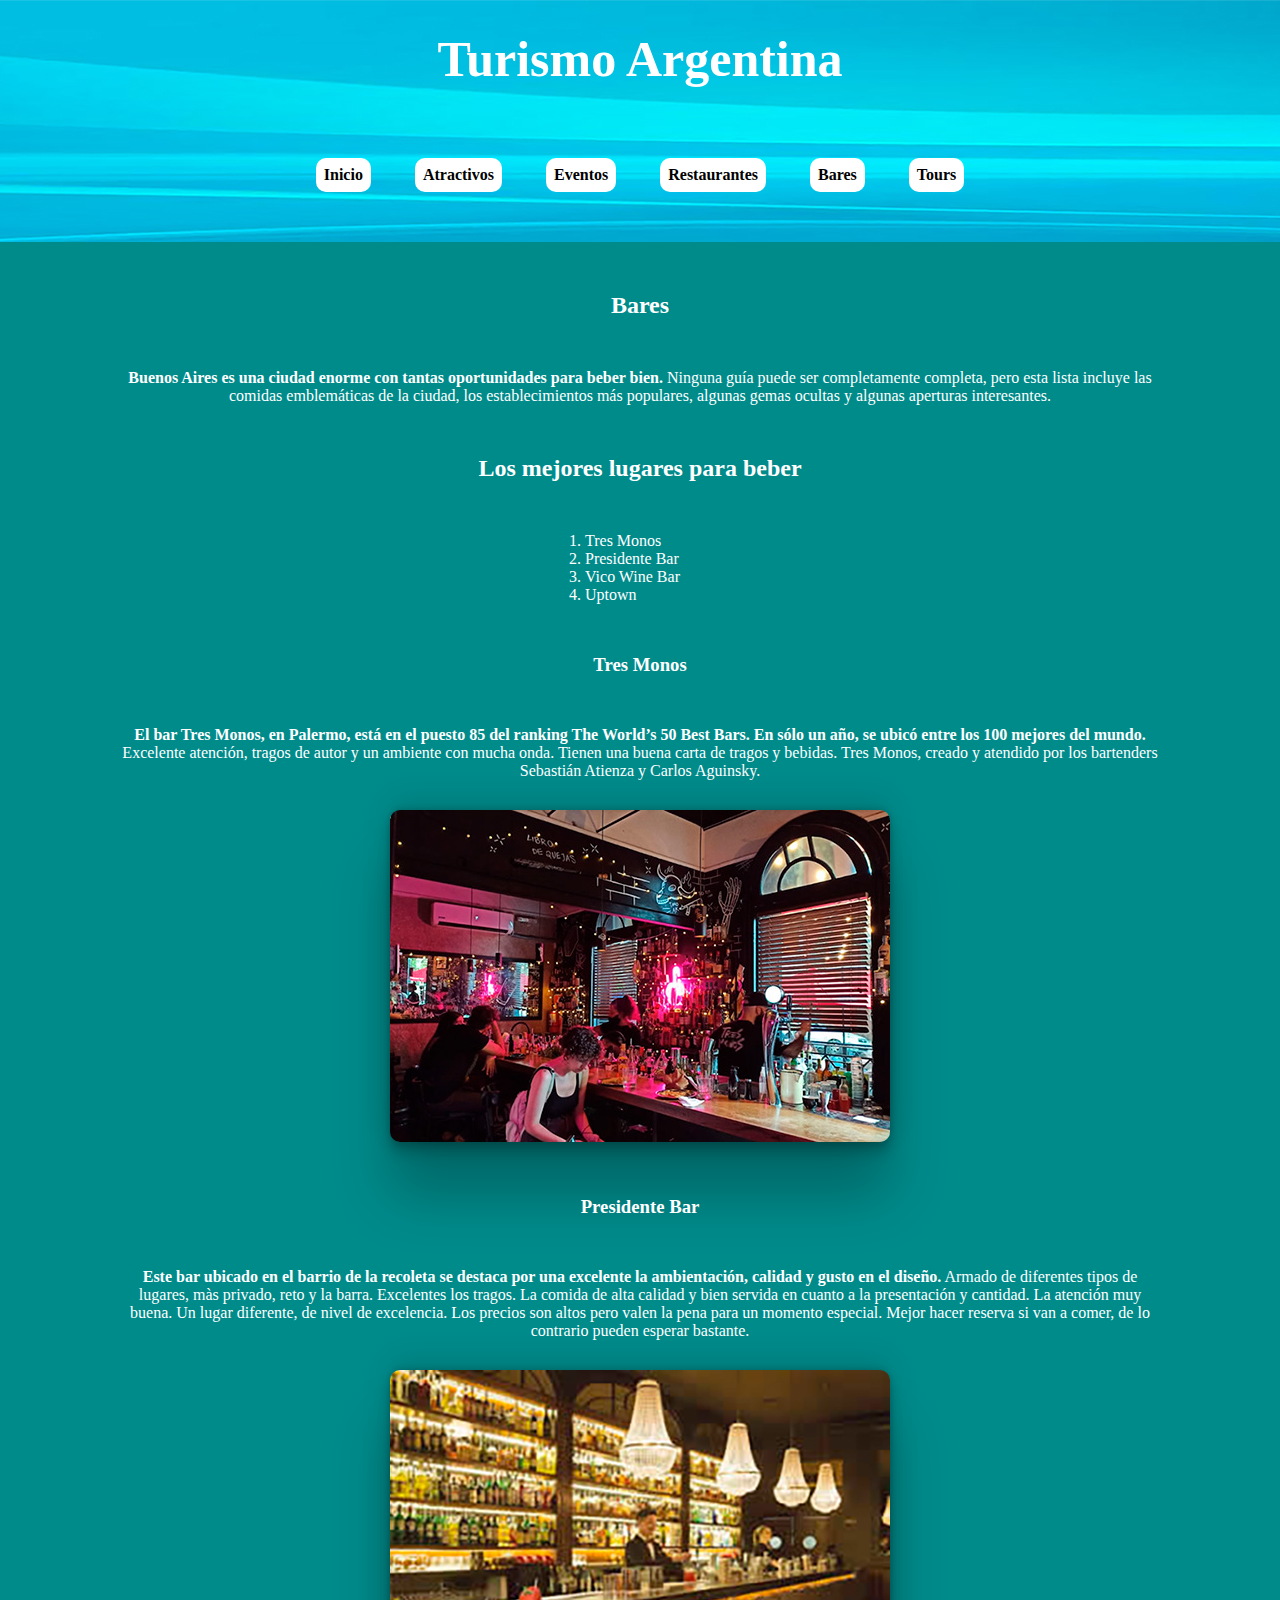
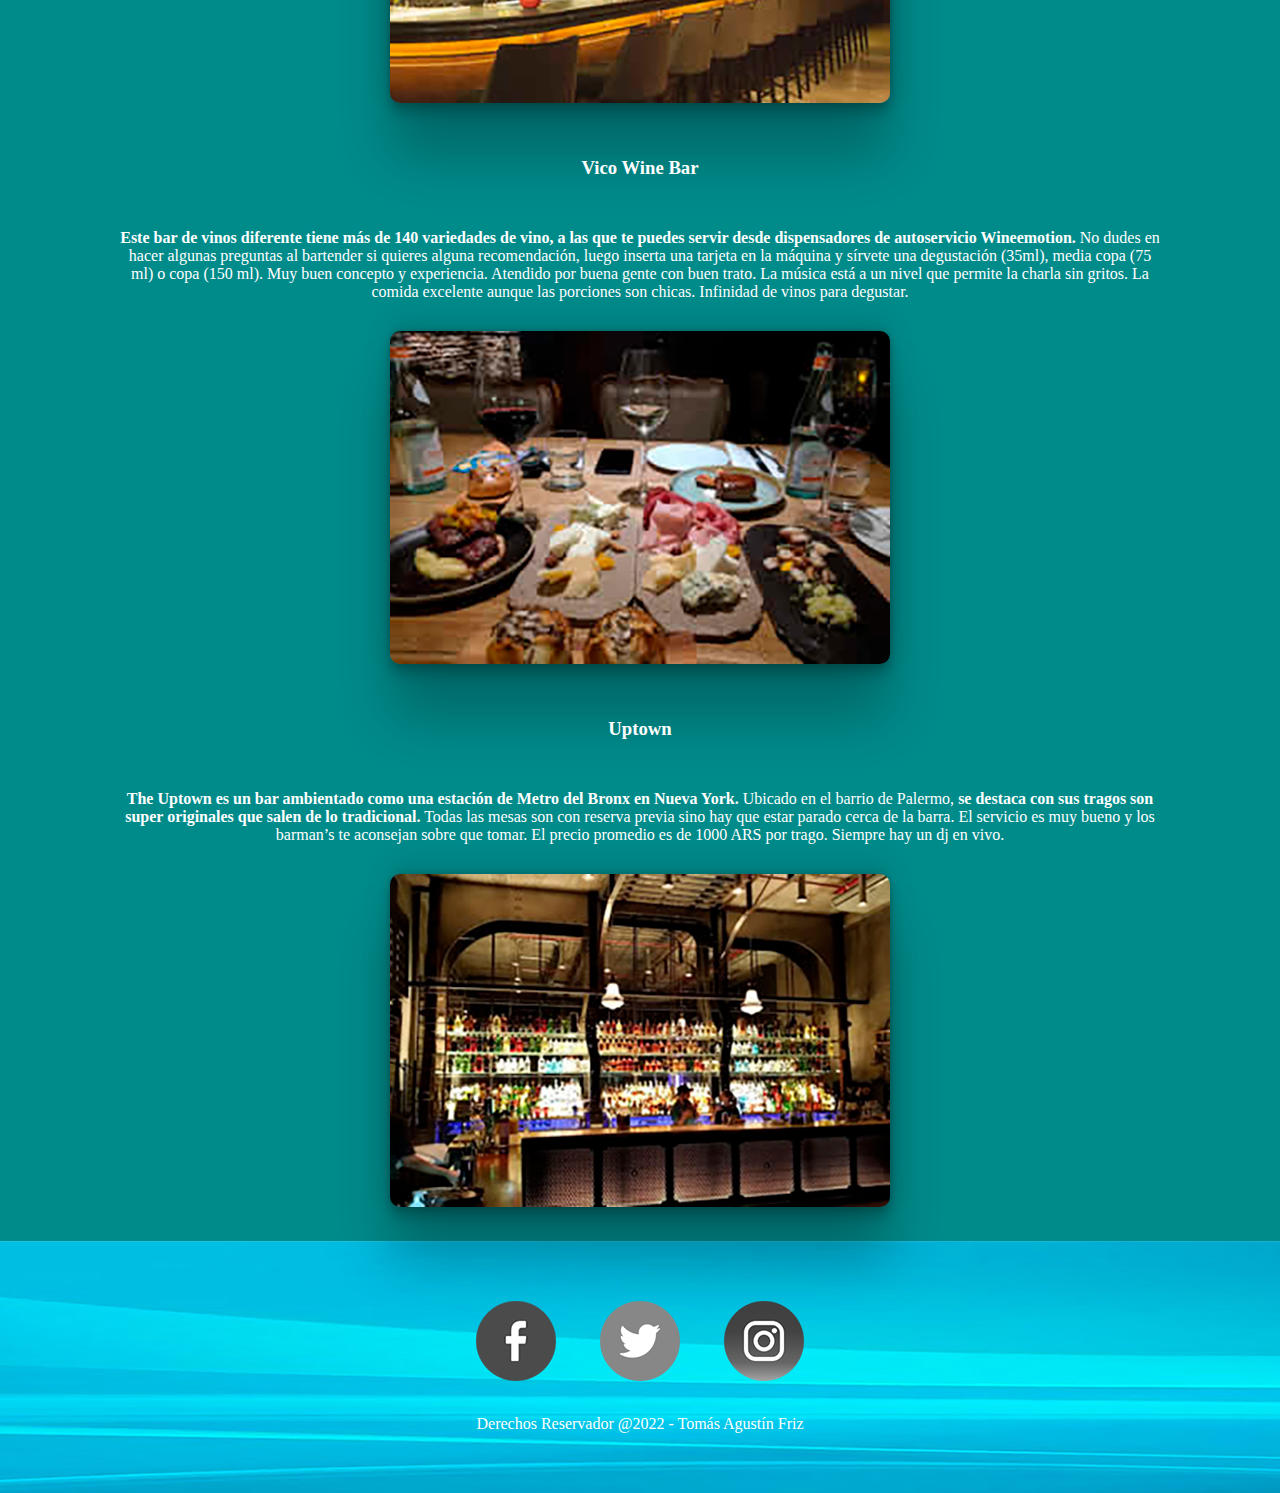
==== bares.html @ 545588ae "Falta redimencionar toda la pagina" ====
<!DOCTYPE html>
<html lang="es">

<head>
    <meta charset="UTF-8">
    <meta http-equiv="X-UA-Compatible" content="IE=edge">
    <meta name="viewport" content="width=device-width, initial-scale=1.0">
    <link rel="stylesheet" href="css/style.css">
    <link rel="shortcut icon" href="favicon.ico" type="image/icono">
    <link rel="stylesheet" href="https://cdnjs.cloudflare.com/ajax/libs/animate.css/4.1.1/animate.min.css" />
    <title>Gastronomia</title>
</head>

<body>
    <header>
        <h1 class="animate__heartBeat">Turismo Argentina</h1>
        <nav>
            <a class="navegacion" href="index.html">Inicio</a>
            <a class="navegacion" href="itinerario.html">Atractivos</a>
            <a class="navegacion" href="informacion.html">Eventos</a>
            <a class="navegacion" href="restaurantes.html">Restaurantes</a>
            <a class="navegacion" href="bares.html">Bares</a>
            <a class="navegacion" href="formulario.html">Tours</a>
        </nav>
    </header>

    <main>
        <div>
            <div>
                <h2>Bares</h2>
                <p>
                    <strong>Buenos Aires es una ciudad enorme con tantas oportunidades para beber bien.</strong>
                    Ninguna guía puede ser completamente completa, pero esta lista incluye las comidas emblemáticas de
                    la ciudad, los establecimientos más populares, algunas gemas ocultas y algunas aperturas interesantes.
                </p>
            </div>
            <div>
                <h2>Los mejores lugares para beber</h2>
                <ol>
                    <li class="lista"><a href="#tresMonos">Tres Monos</a></li>
                    <li class="lista"><a href="#presidenteBar">Presidente Bar</a></li>
                    <li class="lista"><a href="#vicoWineBar">Vico Wine Bar</a></li>
                    <li class="lista"><a href="#uptown">Uptown</a></li>
                </ol>
                <section>
                    <h3 id="tresMonos">Tres Monos</h3>
                    <p>
                        <strong>El bar Tres Monos, en Palermo, está en el puesto 85 del ranking The World’s 50 Best Bars. En
                        sólo un año, se ubicó entre los 100 mejores del mundo.</strong> Excelente atención, tragos de autor y un ambiente
                        con mucha onda. Tienen una buena carta de tragos y bebidas. Tres Monos, creado y atendido por los
                        bartenders Sebastián Atienza y Carlos Aguinsky.
                    </p>
                    <img src="images/Tres_monos.jpg" alt="vista previa del bar Tres Monos">
                </section>
                <section>
                    <h3 id="presidenteBar">Presidente Bar</h3>
                    <p>
                        <strong>Este bar ubicado en el barrio de la recoleta se destaca por una excelente la ambientación,
                        calidad y gusto en el diseño.</strong> Armado de diferentes tipos de lugares, màs privado, reto y la barra.
                        Excelentes los tragos. La comida de alta calidad y bien servida en cuanto a la presentación y cantidad. La
                        atención muy buena. Un lugar diferente, de nivel de excelencia. Los precios son altos pero valen
                        la pena para un momento especial. Mejor hacer reserva si van a comer, de lo contrario pueden
                        esperar bastante.
                    </p>
                    <img src="images/Presidente_Bar.jpg" alt="vista previa del bar Presidente Bar">
                </section>
                <section>
                    <h3 id="vicoWineBar">Vico Wine Bar</h3>
                    <p>
                        <strong>Este bar de vinos diferente tiene más de 140 variedades de vino, a las que te puedes servir
                        desde dispensadores de autoservicio Wineemotion.</strong> No dudes en hacer algunas preguntas al bartender si
                        quieres alguna recomendación, luego inserta una tarjeta en la máquina y sírvete una degustación
                        (35ml), media copa (75 ml) o copa (150 ml). Muy buen concepto y experiencia. Atendido por buena
                        gente con buen trato. La música está a un nivel que permite la charla sin gritos. La comida
                        excelente aunque las porciones son chicas. Infinidad de vinos para degustar.
                    </p>
                    <img src="images/Vico_Wine_Bar.jpg" alt="vista previa del bar Vico Wine Bar">
                </section>
                <section>
                    <h3 id="uptown">Uptown</h3>
                    <p>
                        <strong>The Uptown es un bar ambientado como una estación de Metro del Bronx en Nueva York.</strong> Ubicado en
                        el barrio de Palermo, <strong>se destaca con sus tragos son super originales que salen de lo tradicional.</strong>
                        Todas las mesas son con reserva previa sino hay que estar parado cerca de la barra. El servicio es muy
                        bueno y los barman’s te aconsejan sobre que tomar. El precio promedio es de 1000 ARS por trago.
                        Siempre hay un dj en vivo.
                    </p>
                    <img src="images/Uptown.jpg" alt="vista previa del bar Uptown">
                </section>
            </div>
        </div>
    </main>

    <footer>
        <div>
            <a class="redsoc" href="https://www.facebook.com/Travel-Buenos-Aires-125624064121107" target="_blank"> <img
                    src="images/facebook.png" alt="icono de facebook"> </a>
            <a class="redsoc" href="https://twitter.com/turismobaok" target="_blank"> <img src="images/twitter.png"
                    alt="icono de twitter"> </a>
            <a class="redsoc" href="https://www.instagram.com/turismobuenosairesok/" target="_blank"> <img
                    src="images/instagram.png" alt="icono de instagram"> </a>

            <p>Derechos Reservador @2022 - Tomás Agustín Friz</p>
        </div>
    </footer>
</body>

</html>
---- css/style.css ----
* {
    margin: 0%;
    padding: 0%;
    font-family: 'verdana';
    color: white;
    text-align: center;
    text-decoration: none;
}

body {
    background-color: darkcyan;
}

header {
    background-image: url(../images/fondo.jpg);
    width: 100%;
    margin: 50px;
    text-align: center;
    width: 100%;
    padding: 30px 0px;
    margin: 0px auto;
}

.navegacion {
    display: inline-block;
    background-color: white;
    font-weight: bold;
    color: black;
    border-radius: 10px;
    margin: 20px;
    padding: 8px;
}

.navegacion:hover {
    border: solid 5px cyan;
}

h1 {
    margin-bottom: 50px;
    font-size: 50px;
}

h2 {
    margin: 50px;
}

h3 {
    font-weight: bold;
    margin: 50px;
}

main {
    background-color: darkcyan;
    margin: 30px;
}

p {
    margin: 30px;
}

div {
    margin: 30px;
}

img {
    border-radius: 10px;
    box-shadow: rgba(0, 0, 0, 0.25) 0px 54px 55px, rgba(0, 0, 0, 0.12) 0px -12px 30px, rgba(0, 0, 0, 0.12) 0px 4px 6px, rgba(0, 0, 0, 0.17) 0px 12px 13px, rgba(0, 0, 0, 0.09) 0px -3px 5px;
    transition: 0.5s;
    object-fit: cover;
}

img:hover {
    transform: scale(1.1);
}

.lista {
    text-align: left;
    margin-left: 45%;
}

.sin_zoom {
    transform: none !important;
}

a:hover {
    color: cyan;
}

footer {
    background-image: url(../images/fondo.jpg);
    width: 100%;
    padding: 30px 0px 30px;
    margin: 0px auto;
}

.redsoc {
    padding: 20px;
    filter: grayscale(100);
}

.redsoc:hover {
    filter: grayscale(0);
}

footer div a img {
    transform: none !important;
    box-shadow: none !important;
}

form {
    border-radius: 10px;
    background-color: darkturquoise;
    padding: 5%;
    margin: 5% 10%;
}

fieldset {
    border: solid 3px white;
    border-radius: 10px;
    font-size: 20px;
}

legend span {
    padding: 10px;
    margin: 5px;
    background: darkcyan;
    border-radius: 10px;
    text-align: center;
    border: solid 3px white;
}

label {
    font-size: 20px;
}

input[type=text],
input[type=tel],
input[type=email] {
    width: 80%;
    color: black;
    padding: 1vw;
    margin: 1vw;
    display: inline-block;
    border: 1vw;
    border-radius: 5px;
    box-sizing: border-box;
}

input[type=submit] {
    width: 90%;
    background-color: darkgreen;
    color: white;
    padding: 20px 20px;
    margin: 10px 10px;
    border: none;
    border-radius: 10px;
    cursor: pointer;
}

input[type=reset] {
    width: 90%;
    background-color: darkred;
    color: white;
    padding: 20px 20px;
    margin: 10px 10px;
    border: none;
    border-radius: 10px;
    cursor: pointer;
}

input[type=submit]:hover {
    background-color: green;
}

input[type=reset]:hover {
    background-color: brown;
}
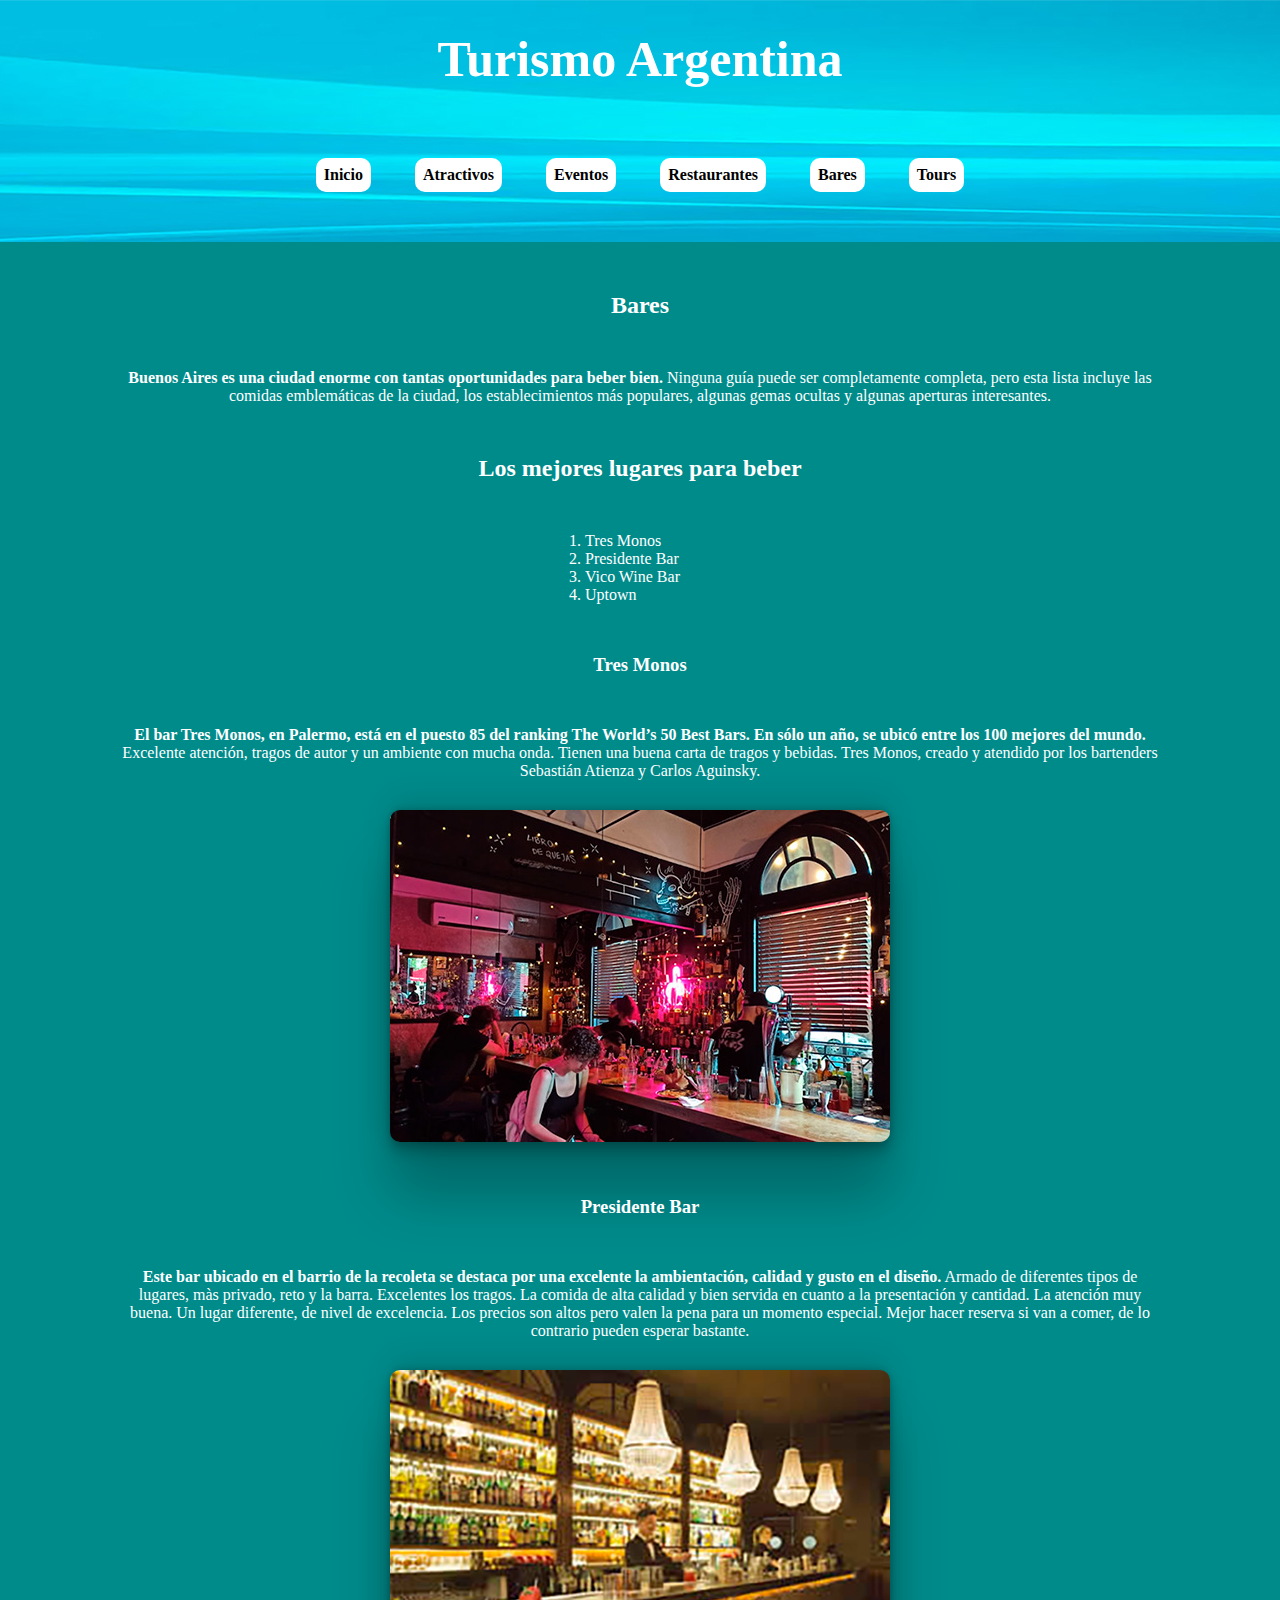
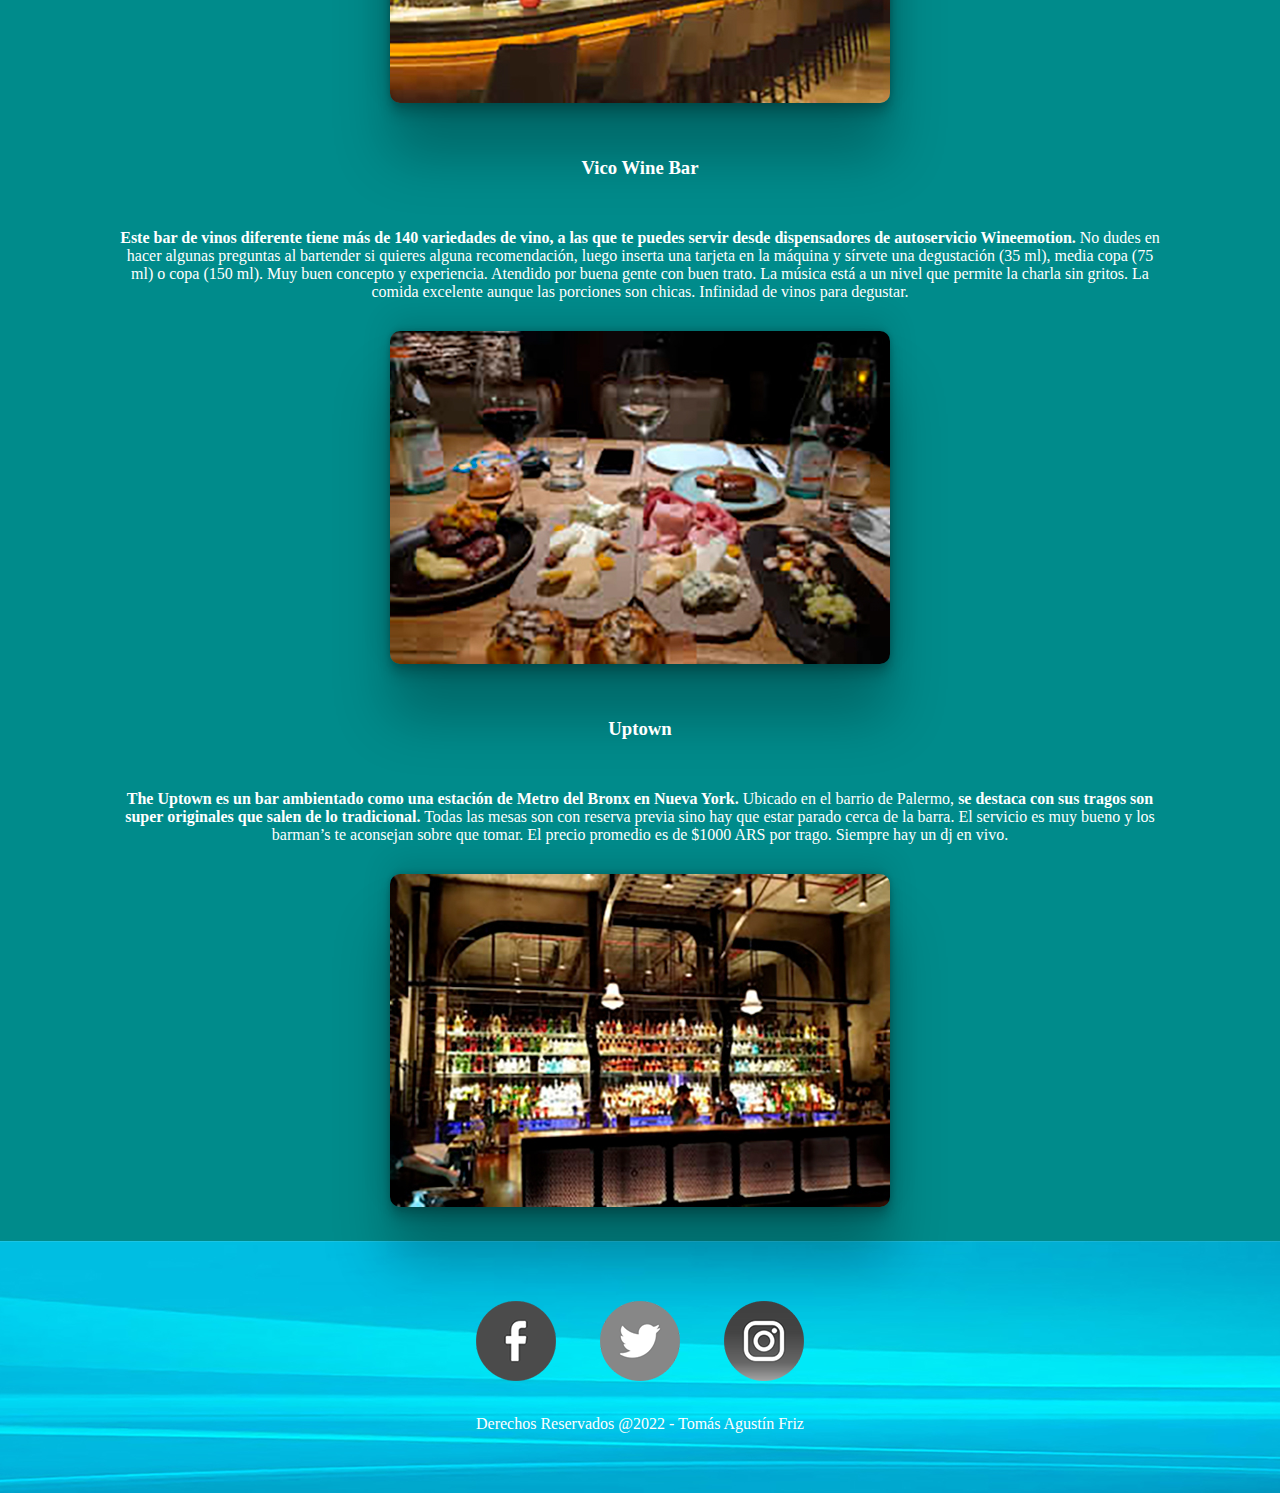
==== commit f00fb4f2: "Falta redimencionar toda la pagina" ====
--- a/bares.html
+++ b/bares.html
@@ -70,7 +70,7 @@
                         <strong>Este bar de vinos diferente tiene más de 140 variedades de vino, a las que te puedes servir
                         desde dispensadores de autoservicio Wineemotion.</strong> No dudes en hacer algunas preguntas al bartender si
                         quieres alguna recomendación, luego inserta una tarjeta en la máquina y sírvete una degustación
-                        (35ml), media copa (75 ml) o copa (150 ml). Muy buen concepto y experiencia. Atendido por buena
+                        (35 <abbr title="mililitros">ml</abbr>), media copa (75 <abbr title="mililitros">ml</abbr>) o copa (150 <abbr title="mililitros">ml</abbr>). Muy buen concepto y experiencia. Atendido por buena
                         gente con buen trato. La música está a un nivel que permite la charla sin gritos. La comida
                         excelente aunque las porciones son chicas. Infinidad de vinos para degustar.
                     </p>
@@ -82,7 +82,7 @@
                         <strong>The Uptown es un bar ambientado como una estación de Metro del Bronx en Nueva York.</strong> Ubicado en
                         el barrio de Palermo, <strong>se destaca con sus tragos son super originales que salen de lo tradicional.</strong>
                         Todas las mesas son con reserva previa sino hay que estar parado cerca de la barra. El servicio es muy
-                        bueno y los barman’s te aconsejan sobre que tomar. El precio promedio es de 1000 ARS por trago.
+                        bueno y los barman’s te aconsejan sobre que tomar. El precio promedio es de $1000 <abbr title="pesos argentinos">ARS</abbr> por trago.
                         Siempre hay un dj en vivo.
                     </p>
                     <img src="images/Uptown.jpg" alt="vista previa del bar Uptown">
@@ -100,7 +100,7 @@
             <a class="redsoc" href="https://www.instagram.com/turismobuenosairesok/" target="_blank"> <img
                     src="images/instagram.png" alt="icono de instagram"> </a>
 
-            <p>Derechos Reservador @2022 - Tomás Agustín Friz</p>
+            <p>Derechos Reservados @2022 - Tomás Agustín Friz</p>
         </div>
     </footer>
 </body>
--- a/css/style.css
+++ b/css/style.css
@@ -1,3 +1,5 @@
+/* Configuracion de PC */
+
 * {
     margin: 0%;
     padding: 0%;
@@ -14,9 +16,7 @@
 header {
     background-image: url(../images/fondo.jpg);
     width: 100%;
-    margin: 50px;
     text-align: center;
-    width: 100%;
     padding: 30px 0px;
     margin: 0px auto;
 }
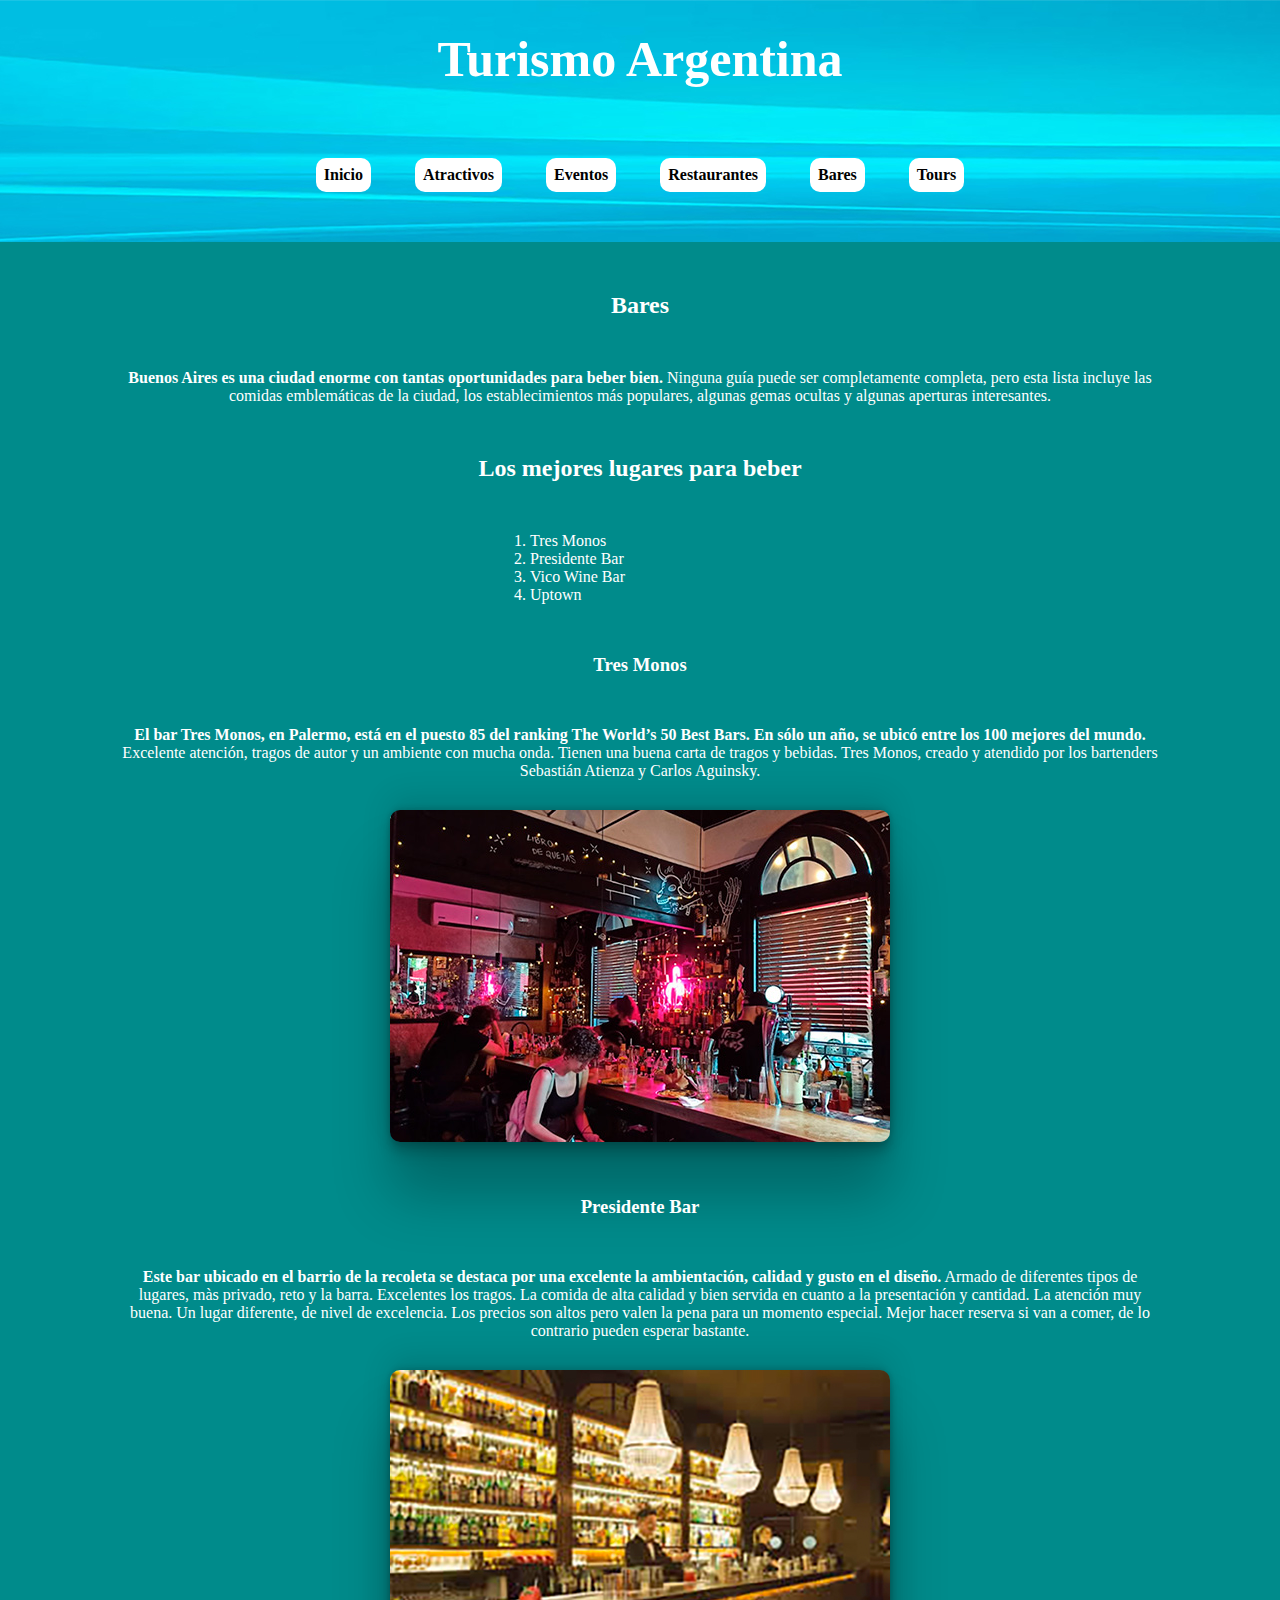
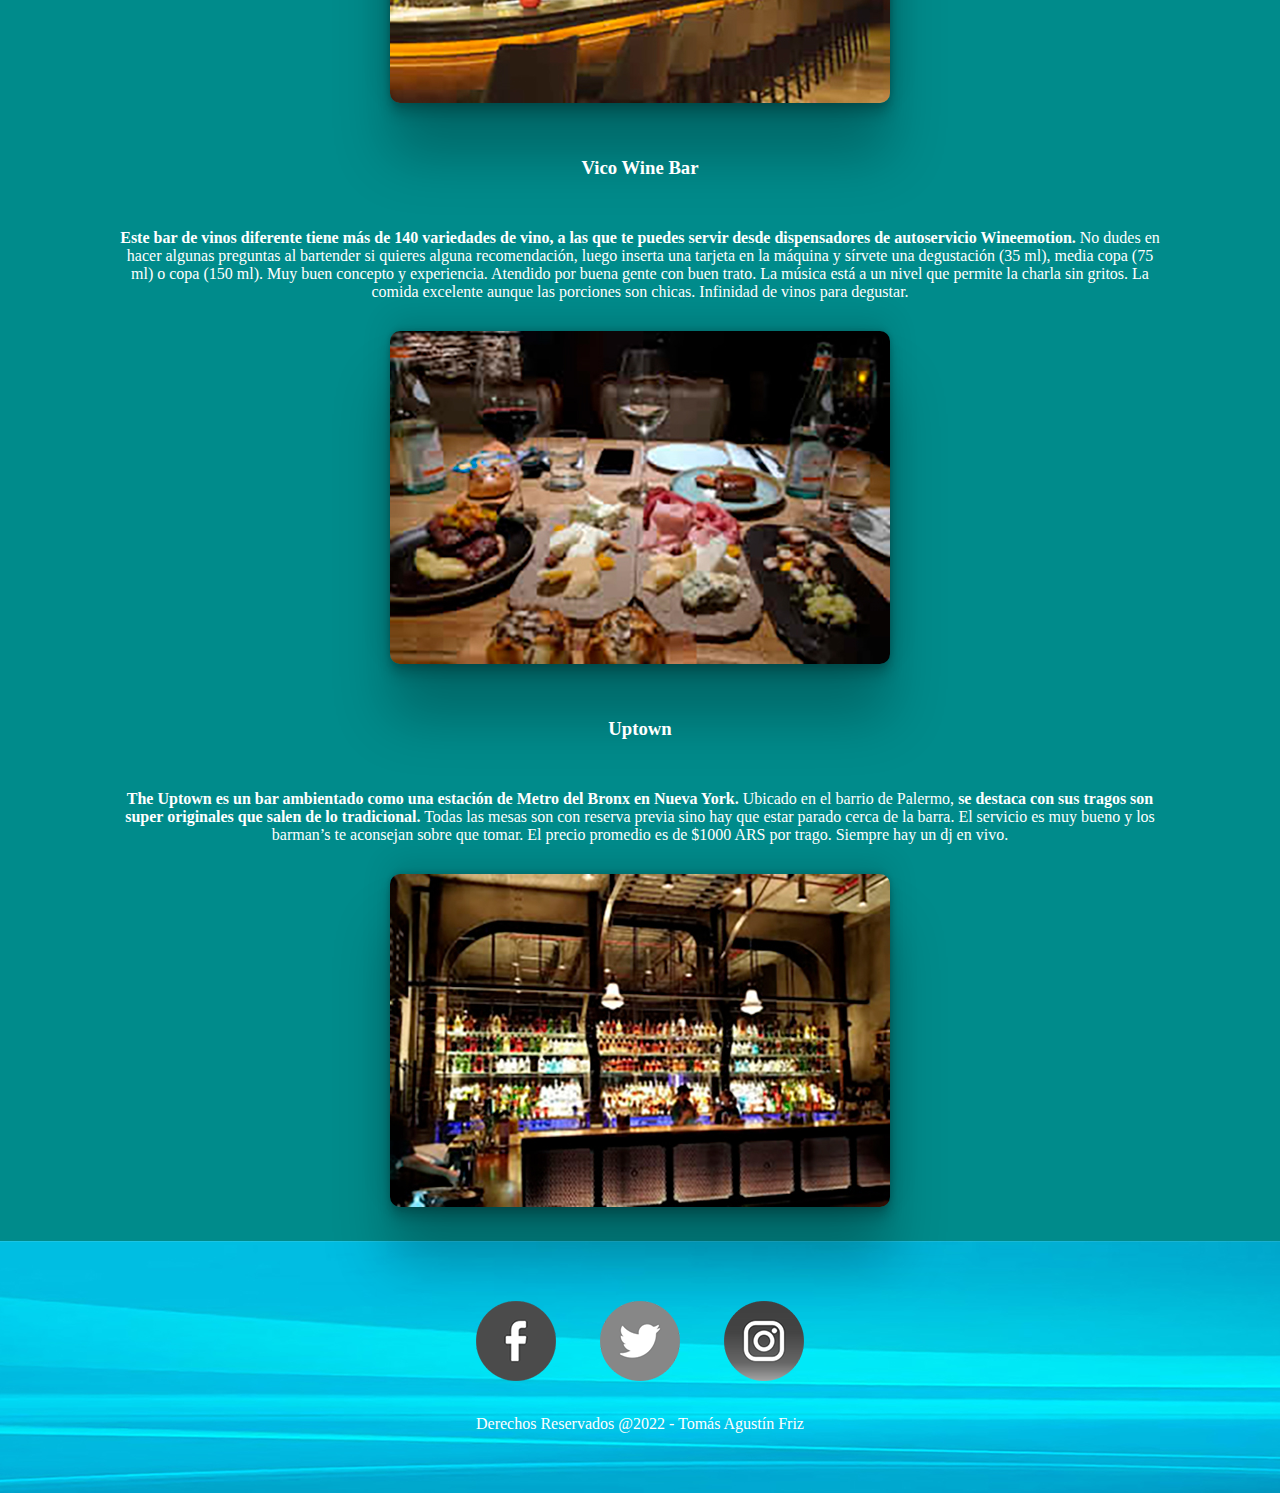
==== commit f94dcc65: "Terminado definitivamente" ====
--- a/bares.html
+++ b/bares.html
@@ -5,9 +5,11 @@
     <meta charset="UTF-8">
     <meta http-equiv="X-UA-Compatible" content="IE=edge">
     <meta name="viewport" content="width=device-width, initial-scale=1.0">
-    <link rel="stylesheet" href="css/style.css">
     <link rel="shortcut icon" href="favicon.ico" type="image/icono">
     <link rel="stylesheet" href="https://cdnjs.cloudflare.com/ajax/libs/animate.css/4.1.1/animate.min.css" />
+    <link rel="stylesheet" href="css/style.css">
+    <link rel="stylesheet" href="css/tablet.css" media="screen and (max-width:920px)">
+    <link rel="stylesheet" href="css/mobile.css" media="screen and (max-width:480px)">
     <title>Gastronomia</title>
 </head>
 
--- a/css/style.css
+++ b/css/style.css
@@ -75,7 +75,7 @@
 
 .lista {
     text-align: left;
-    margin-left: 45%;
+    margin-left: 40%;
 }
 
 .sin_zoom {
@@ -103,15 +103,15 @@
 }
 
 footer div a img {
-    transform: none !important;
-    box-shadow: none !important;
+    transform: none ;
+    box-shadow: none ;
 }
 
 form {
+    display: inline-block;
     border-radius: 10px;
     background-color: darkturquoise;
-    padding: 5%;
-    margin: 5% 10%;
+    padding: 2%;
 }
 
 fieldset {
@@ -130,7 +130,7 @@
 }
 
 label {
-    font-size: 20px;
+    font-size: x-large;
 }
 
 input[type=text],
--- a/css/tablet.css
+++ b/css/tablet.css
@@ -0,0 +1,9 @@
+/* Configuracion de Tablet */
+
+*{
+    font-size: x-large;
+}
+
+body{
+    display: inline-block;
+}--- a/css/mobile.css
+++ b/css/mobile.css
@@ -0,0 +1,9 @@
+/* Configuracion de Mobile */
+
+*{
+    font-size: xx-large;
+}
+
+body{
+    display: inline-block;
+}